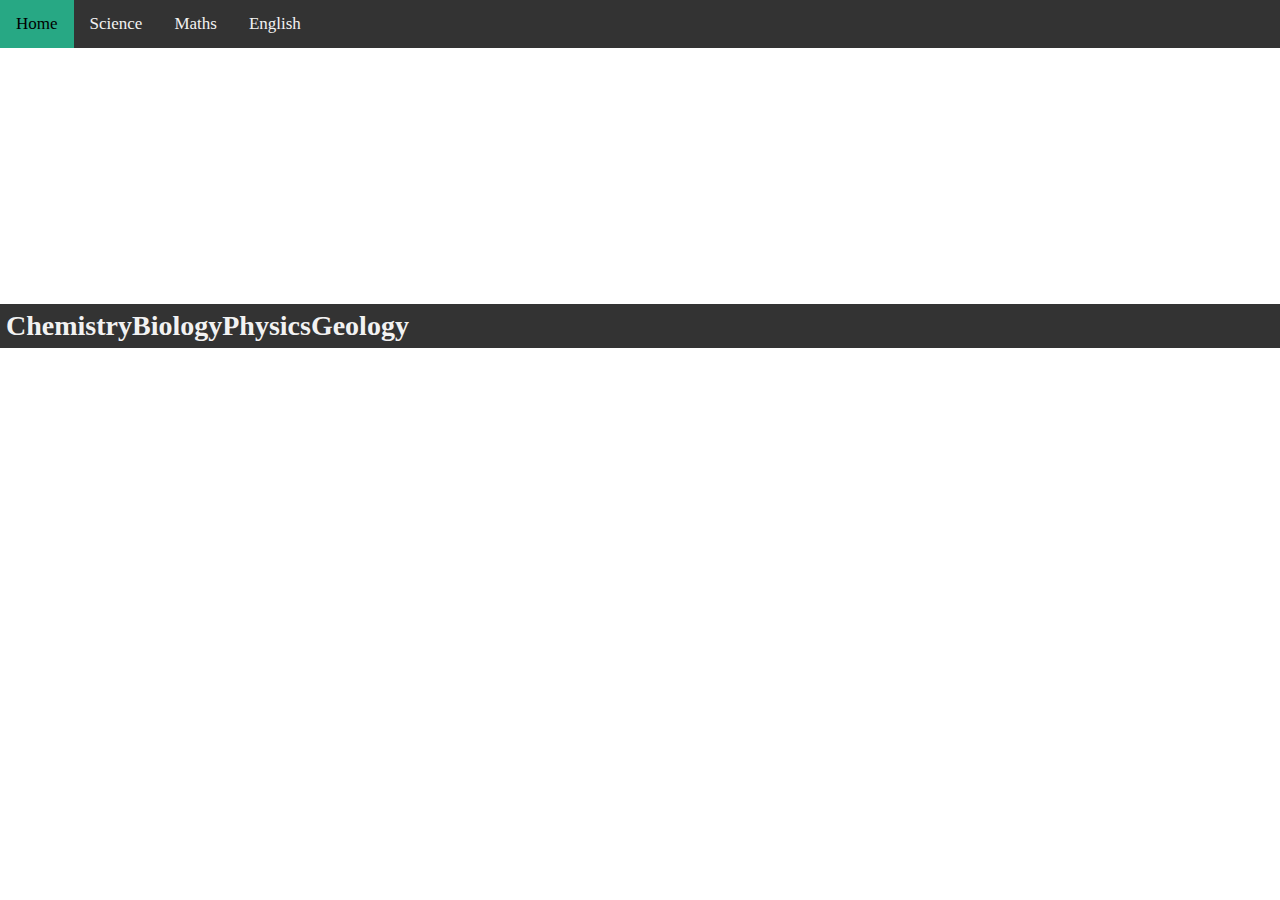
==== Science-main.html @ 8af3ad67 "Add files via upload" ====
<!DOCTYPE html>
<html lang="en">
<head>
    <meta charset="UTF-8">
    <meta name="viewport" content="width=device-width, initial-scale=1.0">
    <link rel="stylesheet" href="style.css">
    <link rel="stylesheet" href="Chem.css">
    <title>Science</title>
</head>
<body>
    <div class="topnav">
        <a href="index.html">Home</a>
        <a href="Science-main.html">Science</a>
        <a href="#contact">Maths</a>
        <a href="#about">English</a>
      </div>
    <div class="center">
        <h1><a href="Science.html">Chemistry</a></h1>
        <h1><a href="#">Biology</a></h1>
        <h1><a href="#">Physics</a></h1>
        <h1><a href="#">Geology</a></h1>
    </div>
</body>
</html>
---- style.css ----
* {
    padding: 0;
    margin: 0;
}

.topnav {
    background-color: #333;
    overflow: hidden;
  }
  
  /* Style the links inside the navigation bar */
  .topnav a {
    float: left;
    color: #f2f2f2;
    text-align: center;
    padding: 14px 16px;
    text-decoration: none;
    font-size: 17px;
  }
  
  /* Change the color of links on hover */
  .topnav a:hover {
    background-color: #27a884;
    color: black;
    transition: 0.5s ease;
  }
  
  /* Add a color to the active/current link */
  .topnav a.active {
    background-color: #04AA6D;
    color: white;
  }
---- Chem.css ----
* {
    padding: 0;
    margin: 0;
}

body {
    /* background-image: url(./Images/britishColumbia.webp); */
     background-size: cover;
     background-repeat: no-repeat;
     background-position: top;
     height: auto;
     width: 100%;
 }

 
.center a {
    text-decoration: none;
    color: #f2f2f2;
}

.center a:hover {
    color: #f7bc19;
    transition: 0.5s ease;
}

.center {
    margin-top: 20%;
    display: flex;
    border: 6px solid;
    background-color: #333;
    border-color: #333;
    font-size: 14px;
    font: 'Times New Roman';
    font-weight: 12px;
}
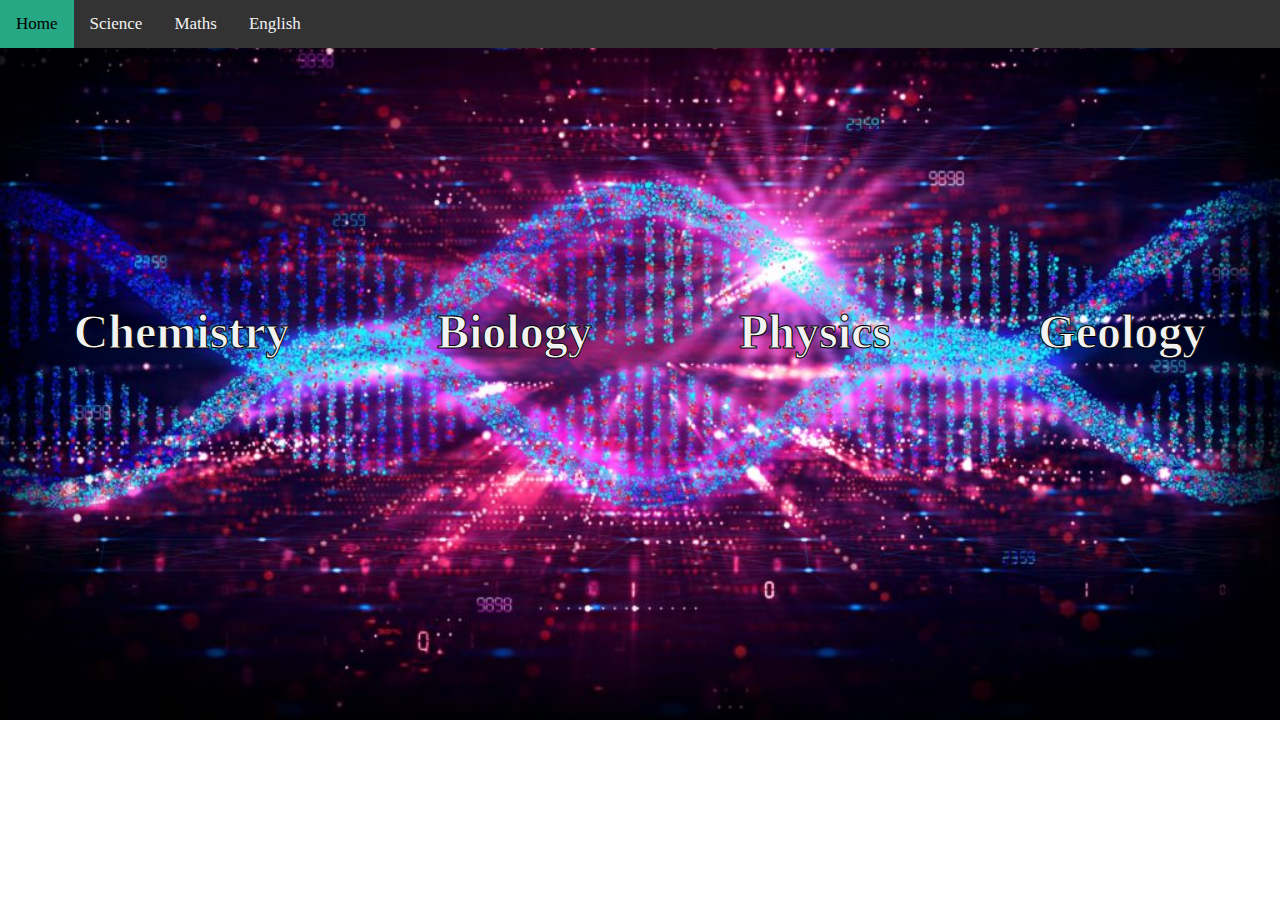
==== commit 551719e3: "Add files via upload" ====
--- a/Science-main.html
+++ b/Science-main.html
@@ -5,6 +5,7 @@
     <meta name="viewport" content="width=device-width, initial-scale=1.0">
     <link rel="stylesheet" href="style.css">
     <link rel="stylesheet" href="Chem.css">
+    <link rel="icon" type="image/x-icon" href="./Images/Scramble.svg.png">
     <title>Science</title>
 </head>
 <body>
--- a/Chem.css
+++ b/Chem.css
@@ -4,7 +4,7 @@
 }
 
 body {
-    /* background-image: url(./Images/britishColumbia.webp); */
+    background-image: url(./Images/I2.jpg);
      background-size: cover;
      background-repeat: no-repeat;
      background-position: top;
@@ -16,6 +16,8 @@
 .center a {
     text-decoration: none;
     color: #f2f2f2;
+    -webkit-text-stroke-width: 1px;
+    -webkit-text-stroke-color: black;
 }
 
 .center a:hover {
@@ -26,10 +28,9 @@
 .center {
     margin-top: 20%;
     display: flex;
-    border: 6px solid;
-    background-color: #333;
-    border-color: #333;
-    font-size: 14px;
+    justify-content: space-around;
+    background-color: transparent;
+    font-size: 24px;
     font: 'Times New Roman';
-    font-weight: 12px;
+    font-weight: bold;
 }